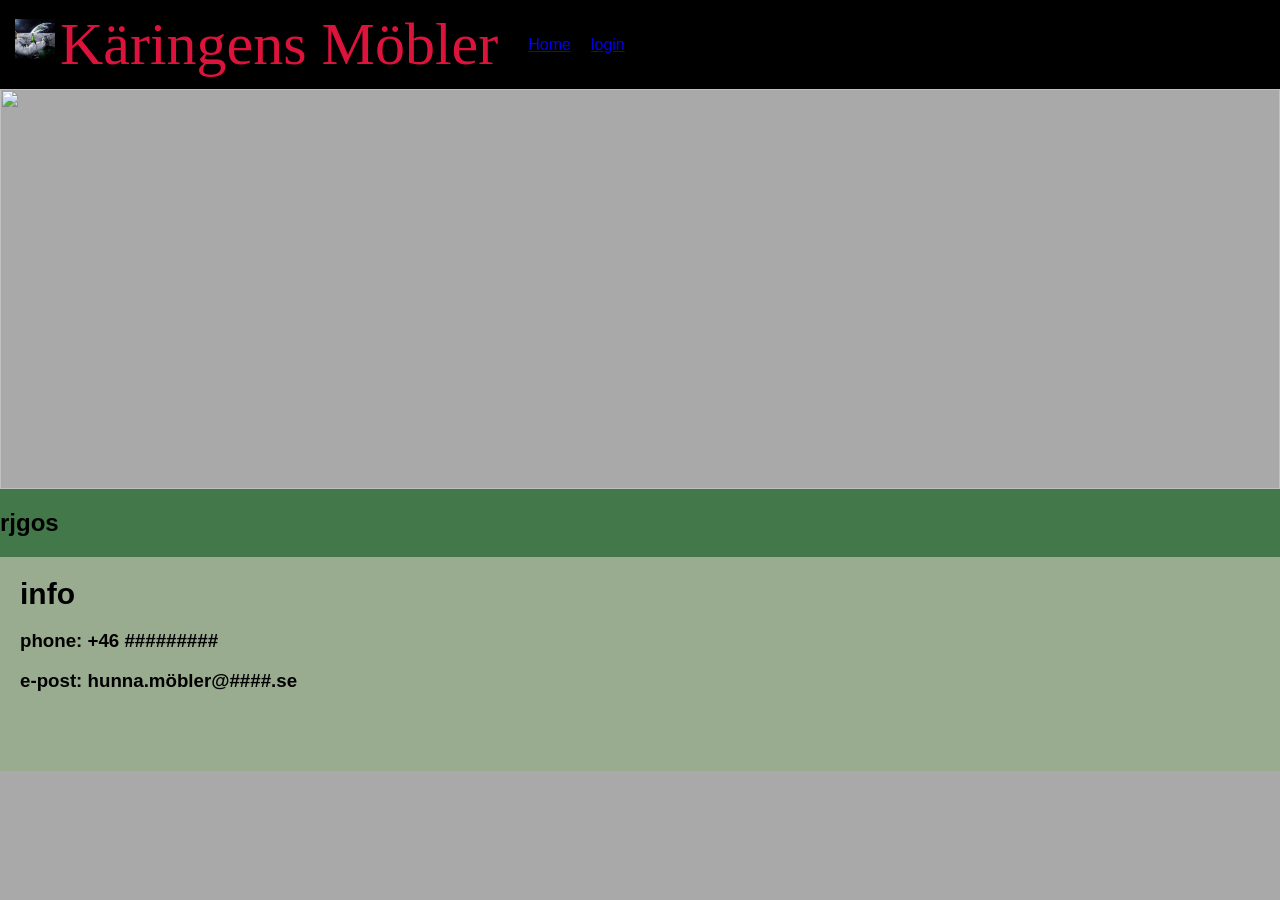
==== shope/home.html @ 847c9de3 "Add files via upload" ====
<!DOCTYPE html>
<html>
    <head>
        <link rel="stylesheet" href="style.css">
        <title>norra hunna </title>
        <meta name="viewport" content="width=device-width, height=device-height, initial-scale=1">
        <meta charset="UTF-8">
    </head>

    <body>
        <header class="navbar">
            <a href="home.html" class="logo"><img src="shit/img/wp6884598-best-pic-for-pc-wallpapers.jpg"  class="logo-img">Käringens Möbler</a>
            <a href="home.html">Home</a>
            <a href="admin/index.html">login</a>
        </header>

        <section class="main-img">
            <img src="shit/img/uwp4279349.png">
        </section>
        
        <section class="main">
        <h1>rjgos</h1>

        </section>

        <footer>
          <div class="footer-section">
            <h1>info</h1>
              <h3>phone: +46 #########</h3>
              <h3>e-post: hunna.möbler@####.se</h3>
          </div>

          <div class="footer-section">
            
          </div>

        </footer>
        

    </body>
</html>
---- shope/style.css ----
*{
    box-sizing: border-box;
}
body{
    margin: 0;
    font-family: Arial, Helvetica, sans-serif;
    background-color: darkgrey;

    
}

.logo{
    margin: 0;
    text-decoration: none;
    display: inline-block;
    color: crimson;
    font-size: 60px;
    font-family: cursive;
    padding: 10px;
}

.logo-img {
    width: 50px;
    height: 50px;
    object-fit: cover;
    padding: 5px;
}
.navbar{
    position: sticky;
    top: 0;
    background: black;
    align-items: center;
    display: flex;
    gap: 20px;
}

.main-img{
    max-width: 4000px;
}
.main-img img{
    width: 100%;
    height: 400px;
    object-fit: cover;
    display: block;
}

.main{
    background-color: rgb(67, 120, 74);
    display: flex;
    flex: 1;
}

.footer-section{
    margin-top: auto;
    background-color: rgb(153, 172, 143);
    width: 100%;
    padding: 20px;

    gap: 30px;
}

.footer-section h1{
    margin: 0;
    font-size: 30px;
}
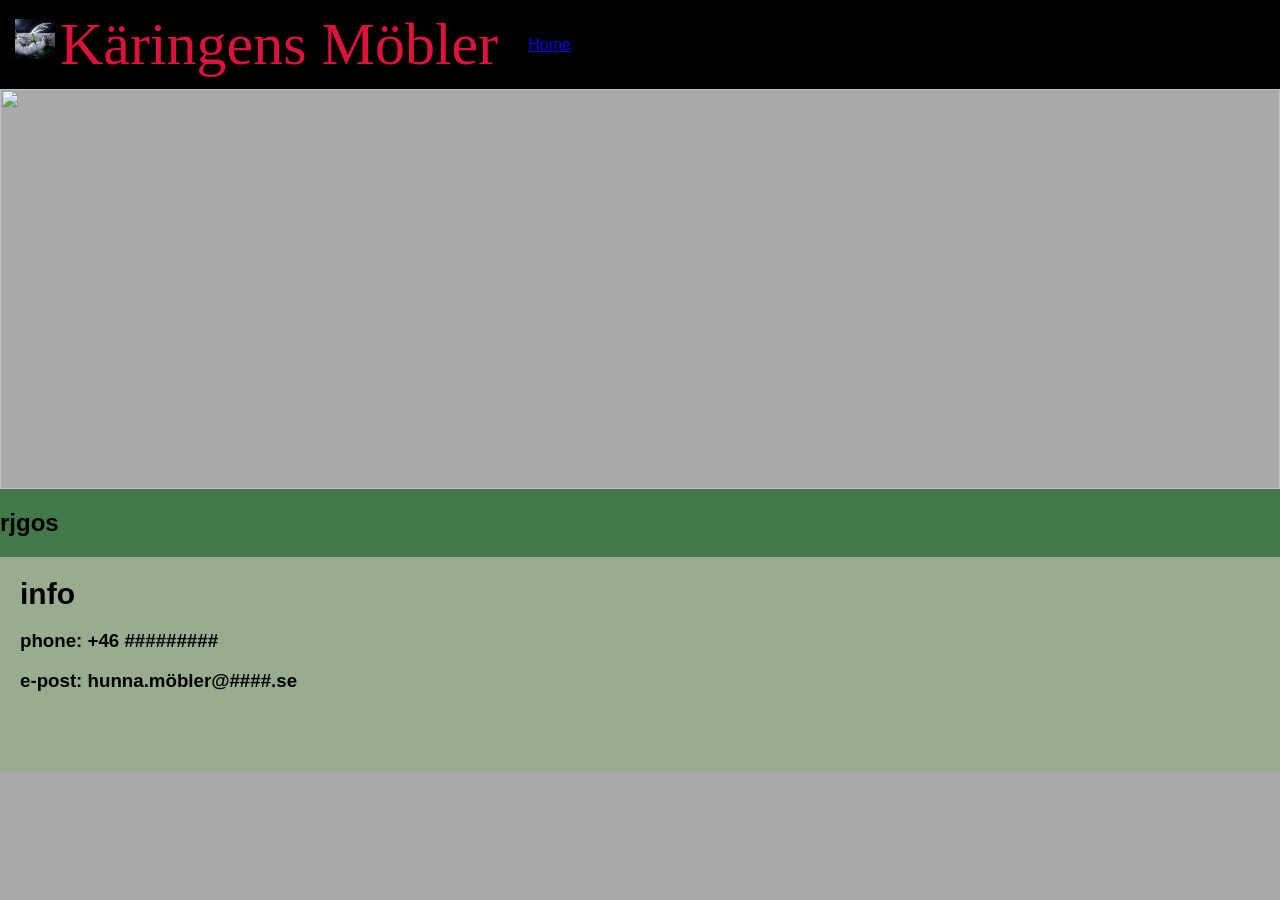
==== commit 35d29e9e: "removed admin login" ====
--- a/shope/home.html
+++ b/shope/home.html
@@ -11,7 +11,6 @@
         <header class="navbar">
             <a href="home.html" class="logo"><img src="shit/img/wp6884598-best-pic-for-pc-wallpapers.jpg"  class="logo-img">Käringens Möbler</a>
             <a href="home.html">Home</a>
-            <a href="admin/index.html">login</a>
         </header>
 
         <section class="main-img">
@@ -38,4 +37,4 @@
         
 
     </body>
-</html>+</html>
